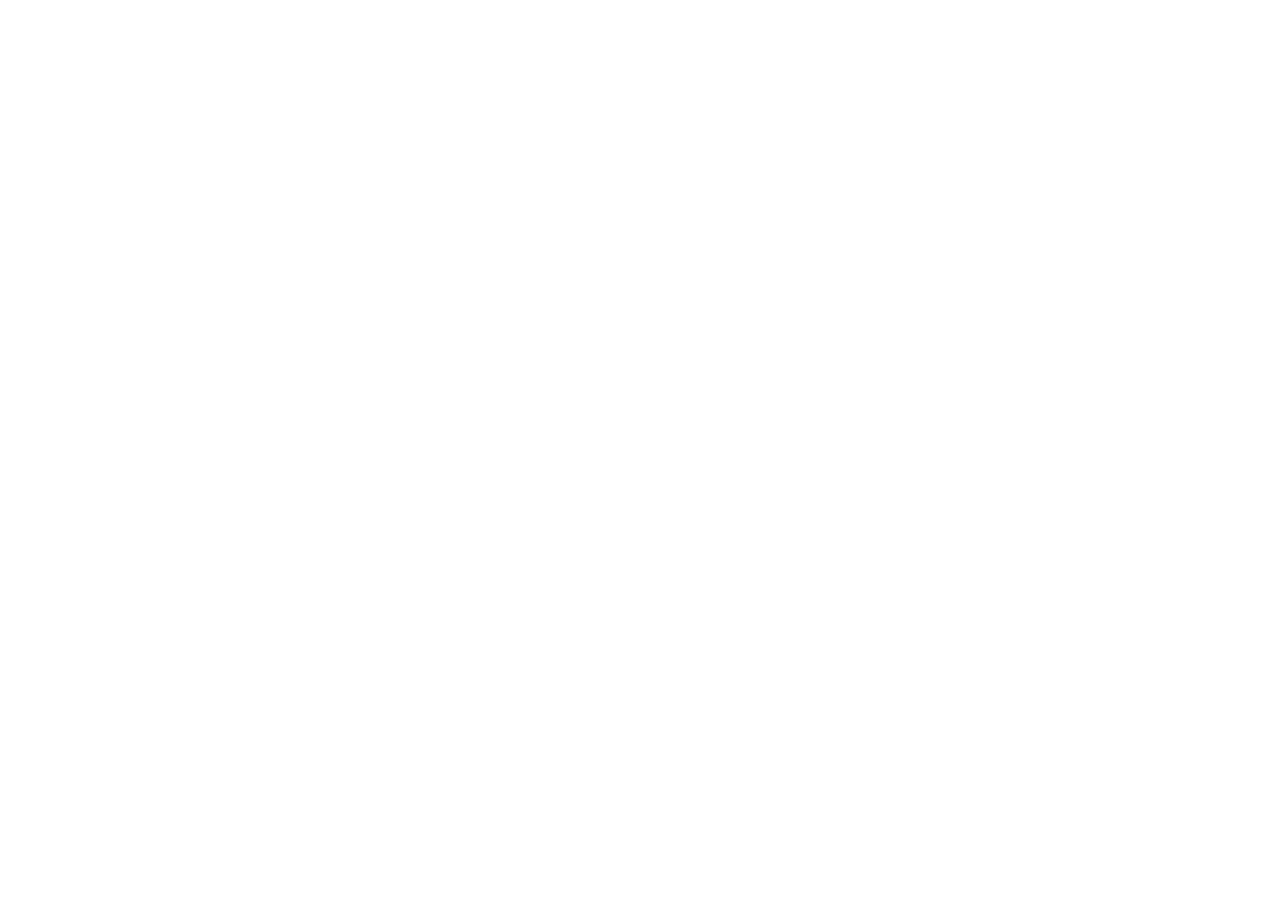
==== form.html @ ed7a37ad "first commit" ====
<!DOCTYPE html>
<html>
<head>
	<title>Form</title>
	<link rel="stylesheet" type="text/css" href="bootstrap/css/bootstrap.min.css">
</head>
<body>

	<script type="text/javascript" src="bootstrap/jqery.min.js"></script>
	<script type="text/javascript" src="bootstrap/js/bootstrap.bundle.min.js"></script>

</body>
</html>
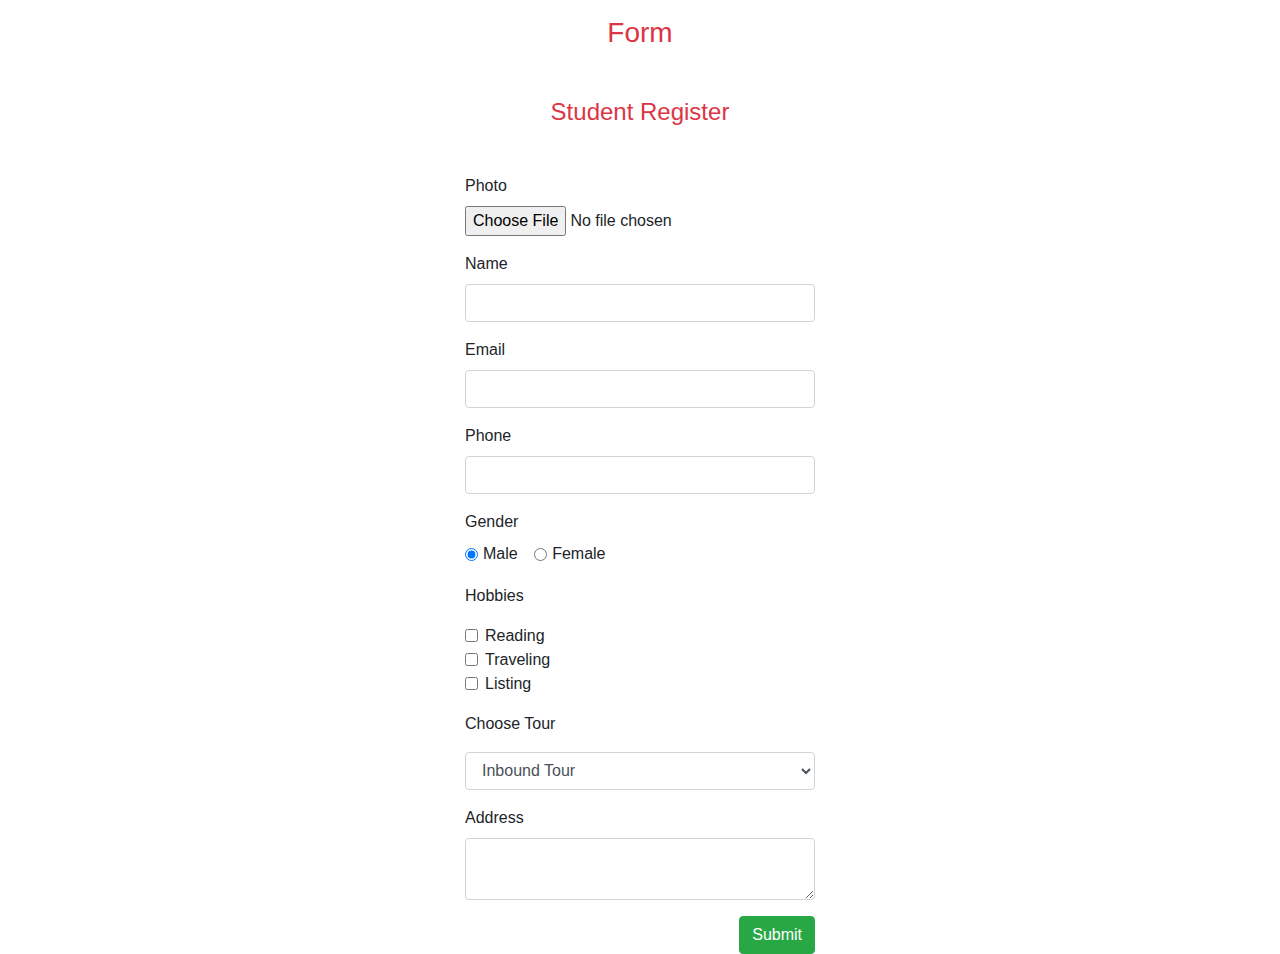
==== commit d882a3ad: "update again" ====
--- a/form.html
+++ b/form.html
@@ -6,7 +6,83 @@
 </head>
 <body>
 
-	<script type="text/javascript" src="bootstrap/jqery.min.js"></script>
+	<h3 class="text-center text-danger my-3">Form</h3>
+
+	<div class="container">
+		<h4 class="text-danger text-center my-5">Student Register</h4>
+
+		<div class="row">
+			<div class="offset-md-4 col-md-4">
+				<form>
+					<div class="form-group">
+						<label>Photo</label>
+						<input type="file" name="" class="form-control-file">
+					</div>
+					<div class="form-group">
+						<label for="Name">Name</label>
+						<input type="text" name="" class="form-control" id="Name">
+					</div>
+					<div class="form-group">
+						<label>Email</label>
+						<input type="email" name="" class="form-control">
+					</div>
+					<div class="form-group">
+						<label>Phone</label>
+						<input type="number" name="" class="form-control">
+					</div>
+					<label class="d-block">Gender</label>
+					<div class="form-check-inline">
+						<input type="radio" name="gender" class="form-check-input" checked="checked">
+						<label class="form-check-label">Male</label>
+					</div>
+					<div class="form-check-inline">
+						<input type="radio" name="gender" class="form-check-input">
+						<label class="form-check-label">Female</label>
+					</div>
+
+					<label class="d-block my-3">Hobbies</label>
+					<div class="form-check">
+						<input type="checkbox" name="" class="form-check-input">
+						<label class="form-check-label">Reading</label>
+					</div>
+					<div class="form-check">
+						<input type="checkbox" name="" class="form-check-input">
+						<label class="form-check-label">Traveling</label>
+					</div>
+					<div class="form-check">
+						<input type="checkbox" name="" class="form-check-input">
+						<label class="form-check-label">Listing</label>
+					</div>
+
+					<label class="my-3">Choose Tour</label>
+					<div class="form-group">
+						<select class="form-control">
+							<option>Inbound Tour</option>
+							<option>Outbound Tour</option>
+						</select>
+					</div>
+
+
+					<div class="form-group">
+						<label>Address</label>
+						<textarea class="form-control"></textarea>
+					</div>
+
+
+					<input type="submit" name="" class="btn btn-success float-right">
+
+
+
+
+
+				</form>
+
+			</div>
+		</div>
+
+	</div>
+
+	<script type="text/javascript" src="bootstrap/jquery.min.js"></script>
 	<script type="text/javascript" src="bootstrap/js/bootstrap.bundle.min.js"></script>
 
 </body>
